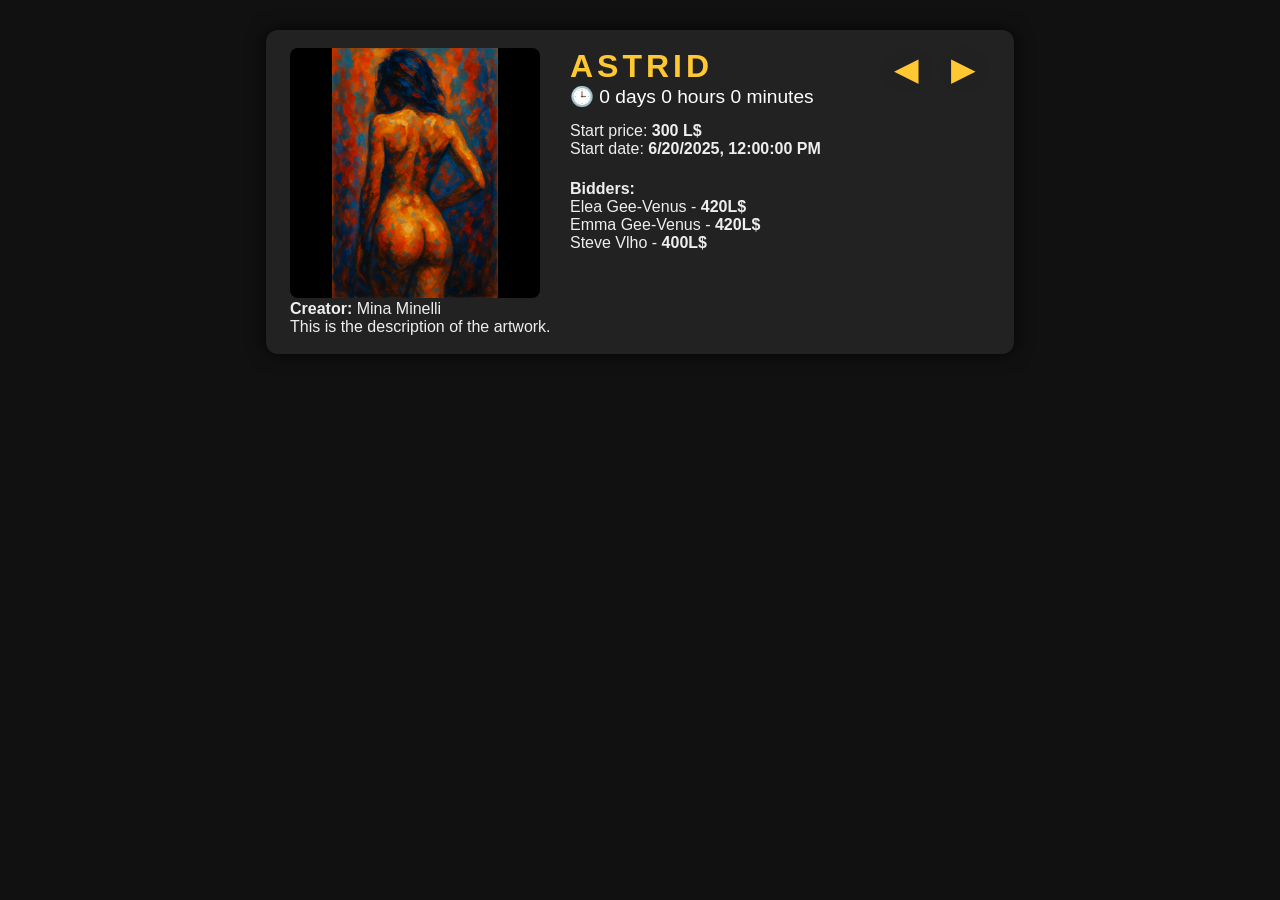
==== apps/0000_ArtGallery/media/index.html @ 58e12f19 "Added wcmedia.php to allow creation of inworld media in an app, and made progress on the ArtGallery " ====
<!DOCTYPE html>
<html lang="en">
<head>
    <meta charset="UTF-8">
    <title id="page-title">Auction</title>
    <style>
        body { font-family: Arial, sans-serif; background: #111; color: #f0f0f0; }
        .auction-board { width: 700px; margin: 30px auto; background: #222; box-shadow: 0 0 18px #000c; border-radius: 12px; padding: 18px 24px; position: relative; }
        .image-artwork { float: left; width: 250px; height: 250px; background: #222; border-radius: 8px; overflow: hidden; position: relative; }
        .image-artwork img { width: 100%; height: 100%; object-fit: contain; background: #000; }
        .arrow-group { position: absolute; top: 16px; right: 24px; z-index: 10; display: flex; gap: 0; }
        .arrow { font-size: 2em; color: #ffc833; background: #222a; border-radius: 50%; padding: 4px 14px; cursor: pointer; user-select: none; transition: background 0.2s, color 0.2s; margin-left: 4px; }
        .arrow:hover { background: #ffc833; color: #222; }
        .info-block { margin-left: 280px; min-height: 220px; }
        .title { font-size: 2em; letter-spacing: 4px; font-weight: bold; margin-top: 0; color: #ffc833; }
        .timer { font-size: 1.2em; margin-bottom: 14px; color: #fff; }
        .start-info, .bidders, .creator-desc { color: #eee; }
        .bidders { margin-top: 22px; }
        .creator-desc { clear: both; margin-top: 32px; font-size: 1em; }
    </style>
</head>
<body>
    <div class="auction-board" id="auctionBoard" style="display:none;">
        <!-- Arrows are now in top-right of the board -->
        <div class="arrow-group">
            <span class="arrow" id="imgLeft">&#9664;</span>
            <span class="arrow" id="imgRight">&#9654;</span>
        </div>
        <div class="image-artwork">
            <img id="artworkImage" src="" alt="Artwork">
        </div>
        <div class="info-block">
            <div class="title" id="artworkTitle"></div>
            <div class="timer" id="auctionTimer"></div>
            <div class="start-info">
                <div>Start price: <b id="startPrice"></b></div>
                <div>Start date: <b id="startDate"></b></div>
            </div>
            <div class="bidders" id="biddersList">
                <div><b>Bidders:</b></div>
            </div>
        </div>
        <div class="creator-desc" id="creatorDesc"></div>
    </div>

<!-- Loading public SLAppFlow commands -->
<script src="/webcontrol/include_functions.js"></script>

<script>
// --- Simulated data (replace by backend injection if needed) ---
window.mediaInput = {
    images: [
        "woman_back.png",
        "woman_front.png"
    ],
    title: "ASTRID",
    creator: "Mina Minelli",
    description: "This is the description of the artwork.",
    start_price: 300,
    currency: "L$",
    start_date: "2025-06-20 12:00:00",
    duration_seconds: 3*24*3600 + 8*3600 + 3*60,
    bids: [
        { name: "Elea Gee-Venus", amount: 420, currency: "L$" },
        { name: "Emma Gee-Venus", amount: 420, currency: "L$" },
        { name: "Steve Vlho", amount: 400, currency: "L$" }
    ]
};

(function(){
    if(!window.mediaInput) return;

    document.getElementById('auctionBoard').style.display = "";
    document.getElementById('artworkTitle').textContent = window.mediaInput.title;
    document.getElementById('startPrice').textContent = window.mediaInput.start_price + " " + window.mediaInput.currency;
    const startDateObj = new Date(window.mediaInput.start_date.replace(" ", "T"));
    document.getElementById('startDate').textContent = startDateObj.toLocaleString();
    document.getElementById('creatorDesc').innerHTML =
        "<b>Creator:</b> " + window.mediaInput.creator + "<br>" +
        window.mediaInput.description;

    // Bidders
    const biddersList = document.getElementById('biddersList');
    biddersList.innerHTML = "<div><b>Bidders:</b></div>";
    (window.mediaInput.bids || []).forEach(function(bid) {
        const div = document.createElement("div");
        div.innerHTML = `${bid.name} - <b>${bid.amount}${bid.currency}</b>`;
        biddersList.appendChild(div);
    });

    // Timer
    function updateTimer() {
        const now = new Date();
        const start_ts = startDateObj.getTime() / 1000;
        const end_ts = start_ts + window.mediaInput.duration_seconds;
        const now_ts = now.getTime() / 1000;
        let remaining = Math.floor(end_ts - now_ts);
        if (remaining < 0) remaining = 0;
        const days = Math.floor(remaining / 86400);
        const hours = Math.floor((remaining % 86400) / 3600);
        const minutes = Math.floor((remaining % 3600) / 60);
        document.getElementById('auctionTimer').textContent =
            `🕒 ${days} days ${hours} hours ${minutes} minutes`;
    }
    updateTimer();
    setInterval(updateTimer, 1000);

    // IMAGE ARROWS
    let currentImg = 0;
    const imgArray = window.mediaInput.images || [window.mediaInput.image];
    const artworkImage = document.getElementById('artworkImage');

    function updateImage() {
        artworkImage.src = imgArray[currentImg];
    }
    updateImage();

    document.getElementById('imgLeft').onclick = function() {
        currentImg = (currentImg - 1 + imgArray.length) % imgArray.length;
        updateImage();
    };
    document.getElementById('imgRight').onclick = function() {
        currentImg = (currentImg + 1) % imgArray.length;
        updateImage();
    };

})();
</script>
</body>
</html>
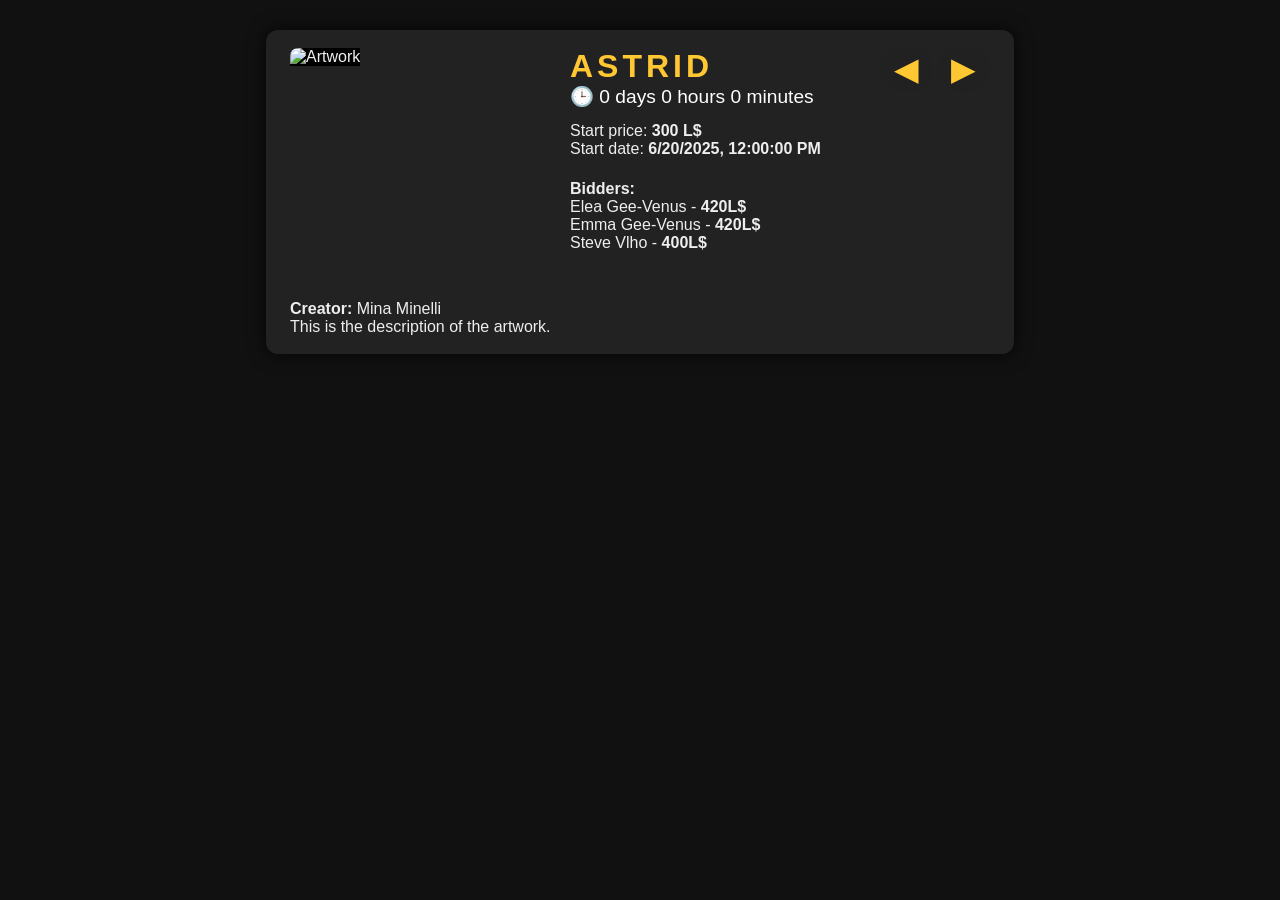
==== commit 5a509a57: "Fixed an issue in wcmedia.php where AppID wasn't set (security issue), and worked on ArtGallery medi" ====
--- a/apps/0000_ArtGallery/media/index.html
+++ b/apps/0000_ArtGallery/media/index.html
@@ -123,8 +123,83 @@
         currentImg = (currentImg + 1) % imgArray.length;
         updateImage();
     };
+    
 
 })();
+
+// Stuff to do using the SLAppFlow public functions
+WebControlReady.then(async function() {
+
+    // 1. Get the query string from the current URL
+    const params = new URLSearchParams(window.location.search);
+
+    // 2. Retrieve the value of a specific parameter
+    // const foo = params.get('foo'); // -> "123"
+    // const bar = params.get('bar'); // -> "test"
+
+    // Optionally, check if a parameter exists before using it
+    // if (params.has('baz')) {
+    //     console.log("baz =", params.get('baz'));
+    // }
+    
+
+    // Below creating text data, not relevant for this page
+    // Sends a JSON with 'description', 'creatorName'
+    // NVSetList("Information", "Painting_TESTUNI00001_My super test painting", 
+    //     JSON.stringify({
+    //         description: "This is a test description for the painting.",
+    //         creatorName: "Emma Gee-Venus"
+    //     })
+    // );
+
+    //NVSetList("Image", "Painting_TESTUNI00002_My super test painting", "71435638-463c-40ef-96b9-f0f6e48f0efb");
+
+    // // Sends a JSON with 'start_date', 'start_price', 'end_date', 'reserved_price'
+    // NVSetList("ActiveAuction", "Painting_TESTUNI00002_My super test painting", 
+    //     JSON.stringify({
+    //         start_date: "2025-06-20 12:00:00",
+    //         start_price: 300,
+    //         end_date: "2025-06-23 20:00:00",
+    //         reserved_price: 500
+    //     })
+    // );
+
+    // NVSetSessionList("Painting_TESTUNI00002_My super test painting", "Bid", "2025-06-23 20:00:00", 
+    //     JSON.stringify({
+    //         name: "Elea Gee-Venus", amount: 420
+    //     })
+    // );
+
+    // This is a test
+    //NVSetValue("TestValue", "Another great value");
+    //console.log("NVSetValue called");
+
+    // Getting the info about the token
+    //NVSetValue("TestToken", params.get('token'));
+
+    // Below the commands that need to be used in that code. When the page is changed with the arrows, calls LISTACTIVE
+    // to ensure it's up to date. Then, the next number is selected, and the info and picture are loaded (only updated when the last
+    // loading was over 10 minutes for that specific painting).
+    // Once the page is loaded, send the PAGECHANGE message to the Global app, so it can update the page number on server side.
+
+    // This message sends the new page (called after the arrow is clicked and the content loaded)
+    //AFSendFlowMessage(AFGetAppID(), "Global", "PAGECHANGE|" + params.get('token') + "|" + currentPage);
+
+    // This is called to get the current page number (has to be called every 5 seconds to ensure everyone sees the same page)
+    //currentPage = AFSendFlowMessage(AFGetAppID(), "Global", "GETPAGE|" + params.get('token'));
+
+    // This request returns the list of active auctions
+    active = AFSendFlowMessage(await AFGetAppID(), "Global", "LISTACTIVE|" + params.get('token')).then(active => {
+        console.log("Active auctions:", active);
+    });
+    // This request loads the informations about the currently selected painting
+    //AFSendFlowMessage(AFGetAppID(), "Global", "GETINFO|" + params.get('token') + "|" + unicatNumber);
+
+    // This request loads the picture of the requested painting
+    //AFSendFlowMessage(AFGetAppID(), "Global", "GETIMAGE|" + params.get('token') + "|" + unicatNumber);
+
+});
+
 </script>
 </body>
 </html>
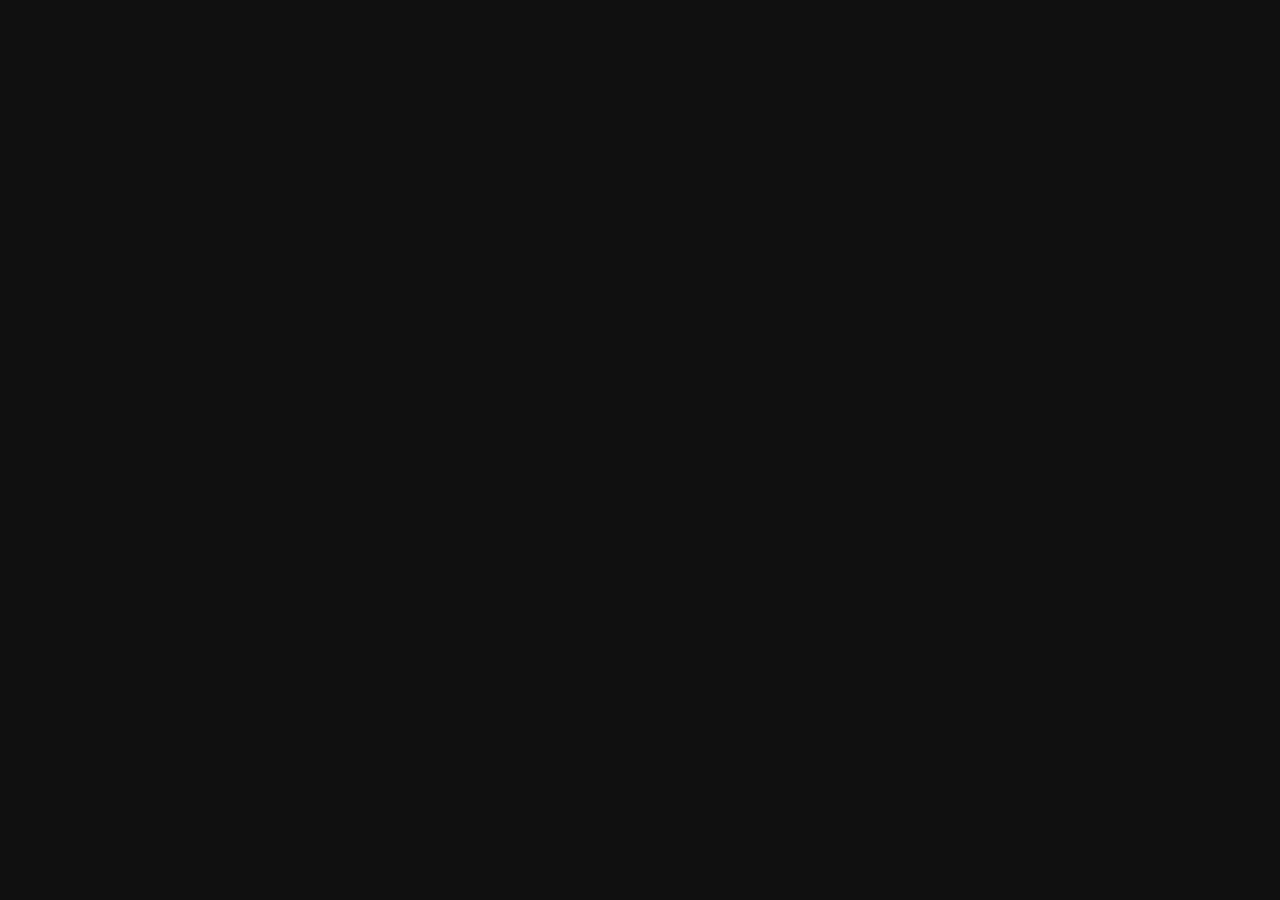
==== commit b6cbac15: "Cleaned out old media page" ====
--- a/apps/0000_ArtGallery/media/index.html
+++ b/apps/0000_ArtGallery/media/index.html
@@ -21,7 +21,6 @@
 </head>
 <body>
     <div class="auction-board" id="auctionBoard" style="display:none;">
-        <!-- Arrows are now in top-right of the board -->
         <div class="arrow-group">
             <span class="arrow" id="imgLeft">&#9664;</span>
             <span class="arrow" id="imgRight">&#9654;</span>
@@ -31,11 +30,14 @@
         </div>
         <div class="info-block">
             <div class="title" id="artworkTitle"></div>
+            <div style="height:12px"></div>
+            <div class="start-info">
+            <div>Start price: <b id="startPrice"></b></div>
+            <div>Reserved price: <b id="reservedPrice"></b></div>
+            <div>Start date: <b id="startDate"></b></div>
+            <div style="height:12px"></div>
             <div class="timer" id="auctionTimer"></div>
-            <div class="start-info">
-                <div>Start price: <b id="startPrice"></b></div>
-                <div>Start date: <b id="startDate"></b></div>
-            </div>
+        </div>
             <div class="bidders" id="biddersList">
                 <div><b>Bidders:</b></div>
             </div>
@@ -43,163 +45,353 @@
         <div class="creator-desc" id="creatorDesc"></div>
     </div>
 
-<!-- Loading public SLAppFlow commands -->
-<script src="/webcontrol/include_functions.js"></script>
-
-<script>
-// --- Simulated data (replace by backend injection if needed) ---
-window.mediaInput = {
-    images: [
-        "woman_back.png",
-        "woman_front.png"
-    ],
-    title: "ASTRID",
-    creator: "Mina Minelli",
-    description: "This is the description of the artwork.",
-    start_price: 300,
-    currency: "L$",
-    start_date: "2025-06-20 12:00:00",
-    duration_seconds: 3*24*3600 + 8*3600 + 3*60,
-    bids: [
-        { name: "Elea Gee-Venus", amount: 420, currency: "L$" },
-        { name: "Emma Gee-Venus", amount: 420, currency: "L$" },
-        { name: "Steve Vlho", amount: 400, currency: "L$" }
-    ]
-};
-
-(function(){
-    if(!window.mediaInput) return;
-
-    document.getElementById('auctionBoard').style.display = "";
-    document.getElementById('artworkTitle').textContent = window.mediaInput.title;
-    document.getElementById('startPrice').textContent = window.mediaInput.start_price + " " + window.mediaInput.currency;
-    const startDateObj = new Date(window.mediaInput.start_date.replace(" ", "T"));
-    document.getElementById('startDate').textContent = startDateObj.toLocaleString();
-    document.getElementById('creatorDesc').innerHTML =
-        "<b>Creator:</b> " + window.mediaInput.creator + "<br>" +
-        window.mediaInput.description;
-
-    // Bidders
-    const biddersList = document.getElementById('biddersList');
-    biddersList.innerHTML = "<div><b>Bidders:</b></div>";
-    (window.mediaInput.bids || []).forEach(function(bid) {
-        const div = document.createElement("div");
-        div.innerHTML = `${bid.name} - <b>${bid.amount}${bid.currency}</b>`;
-        biddersList.appendChild(div);
+    <!-- Include SLAppFlow public functions -->
+    <script src="/webcontrol/include_functions.js"></script>
+    
+    <script>
+    
+    // ----- State management -----
+    const auctionState = {
+        auctions: {},          // { reference: { fullName, base, number, info } }
+        refs: [],              // Sorted list of reference keys (to control order)
+        currentIdx: 0,         // Index in refs[]
+        lastLoad: 0,           // Timestamp of last load
+        images: {},            // Optionally, cache images here
+    };
+
+    // Timer for countdown updates
+    let timerInterval = null; 
+
+    // Utility: Extracts the auction reference (between first and second underscore)
+    function extractReference(fullName) {
+        const first = fullName.indexOf('_');
+        const second = fullName.indexOf('_', first + 1);
+        if (first === -1 || second === -1) return null;
+        return fullName.substring(first + 1, second);
+    }
+
+    // Utility: Parses the base and numeric part (if present) from the reference
+    function parseReference(ref) {
+        // Matches: BASE + DIGITS at the end, e.g., TESTUNI00002
+        const match = ref.match(/^([A-Za-z_]+)(\d+)$/);
+        if (match) {
+            return { base: match[1], number: match[2] };
+        }
+        // Fallback: Just return as base
+        return { base: ref, number: null };
+    }
+
+    // Utility: Checks if end_date is still valid (not expired)
+    function isAuctionActive(info) {
+        if (!info || !info.end_date) return false;
+        const now = Date.now();
+        // Parse end_date as local time
+        const end = new Date(info.end_date.replace(" ", "T"));
+        return now < end.getTime();
+    }
+
+    // Loads the list of active auctions and their info
+    async function loadAuctions(force = false) {
+        const now = Date.now();
+        // Only reload if over 10min or force
+        if (!force && auctionState.lastLoad && (now - auctionState.lastLoad < 10*60*1000)) return;
+        auctionState.lastLoad = now;
+
+        // Clear previous state
+        auctionState.auctions = {};
+        auctionState.refs = [];
+        auctionState.currentIdx = 0;
+
+        // Wait for the appID (could be async)
+        const appId = await AFGetAppID();
+
+        // Getting the token from the URL
+        const params = new URLSearchParams(window.location.search);
+        const token = params.get('token') || ""; // or handle missing token as you want
+
+        // Request active auction list        
+        let auctionList = await AFSendFlowMessage(appId, "Global", "LISTACTIVE|" + token);
+        console.log("LISTACTIVE result:", auctionList);
+
+        // Accept single string or array
+        if (typeof auctionList === "string") auctionList = [auctionList];
+        if (!Array.isArray(auctionList)) auctionList = [];
+
+        // Build index by reference
+        for (const fullName of auctionList) {
+            const ref = extractReference(fullName);
+            if (!ref) continue;
+            const { base, number } = parseReference(ref);
+            // Store with minimal info, more will be added by GETINFO
+            auctionState.auctions[ref] = { fullName, base, number, info: null };
+            auctionState.refs.push(ref);
+        }
+
+        // Optionally, sort by numeric order if you want ordered navigation
+        auctionState.refs.sort((a, b) => {
+            const na = parseReference(a).number || "";
+            const nb = parseReference(b).number || "";
+            return na.localeCompare(nb, undefined, { numeric: true });
+        });
+
+        // Now, fetch GETINFO for each auction and filter out expired
+        const filteredRefs = [];
+        for (const ref of auctionState.refs) {
+            const { fullName } = auctionState.auctions[ref];
+            // Await info (JSON with start_date, end_date, etc)
+            let info = await AFSendFlowMessage(appId, "Global", "GETINFO|" + token + "|" + fullName);
+            console.log("GETINFO for", fullName, ":", info);
+
+            // Info may arrive as a stringified JSON; parse if needed
+            if (typeof info === "string") {
+                try { info = JSON.parse(info); } catch {}
+            }
+            if (isAuctionActive(info)) {
+                auctionState.auctions[ref].info = info;
+                filteredRefs.push(ref);
+            }
+        }
+        auctionState.refs = filteredRefs;
+
+        // If nothing left, hide board
+        if (!auctionState.refs.length) {
+            document.getElementById('auctionBoard').style.display = "none";
+        } else {
+            document.getElementById('auctionBoard').style.display = "";
+        }
+    }
+
+    // Preload images for adjacent auctions
+    function preloadAdjacentImages() {
+        const total = auctionState.refs.length;
+        const center = auctionState.currentIdx;
+        // Preload -2, -1, +1, +2 (but not the current one)
+        for (let delta of [-2, -1, 1, 2]) {
+            let idx = (center + delta + total) % total;
+            let ref = auctionState.refs[idx];
+            if (ref && !auctionState.images[ref]) {
+                loadImageForAuction(ref);
+            }
+        }
+    }
+
+    // Function to load the image for a specific auction reference
+    async function loadImageForAuction(ref, force = false) {
+        if (!ref) return null;
+        if (auctionState.images[ref] && !force) {
+            // Already cached
+            return auctionState.images[ref];
+        }
+        const data = auctionState.auctions[ref];
+        if (!data) return null;
+
+        // Get token and appId
+        const appId = await AFGetAppID();
+        const params = new URLSearchParams(window.location.search);
+        const token = params.get('token') || "";
+
+        try {
+            let imageBase64 = await AFSendFlowMessage(appId, "Global", "GETIMAGE|" + token + "|" + data.fullName);
+
+            if (typeof imageBase64 === "string" && imageBase64.length > 30) {
+                // Cache it
+                auctionState.images[ref] = "data:image/png;base64," + imageBase64;
+                return auctionState.images[ref];
+            } else {
+                auctionState.images[ref] = "https://dummyimage.com/250x250/444/fff?text=No+Image";
+                return auctionState.images[ref];
+            }
+        } catch (err) {
+            auctionState.images[ref] = "https://dummyimage.com/250x250/444/fff?text=No+Image";
+            return auctionState.images[ref];
+        }
+    }
+
+
+    // Displays the current auction's data in the UI
+    async function displayCurrentAuction() {
+        if (!auctionState.refs.length) return;
+        const ref = auctionState.refs[auctionState.currentIdx];
+        const data = auctionState.auctions[ref];
+        const info = data.info;
+
+        document.getElementById('artworkTitle').textContent = getDisplayTitle(data.fullName);
+        document.getElementById('startPrice').textContent = info.start_price ? info.start_price + " L$" : "";
+        document.getElementById('startDate').textContent = info.start_date ?
+            new Date(info.start_date.replace(" ", "T")).toLocaleString() : "";
+
+        // Show cached image or a loading placeholder
+        const imgElem = document.getElementById('artworkImage');
+        imgElem.src = auctionState.images[ref] || "https://dummyimage.com/250x250/444/fff?text=Loading...";
+
+        // If not yet cached, fetch asynchronously and update the image when loaded
+        if (!auctionState.images[ref]) {
+            loadImageForAuction(ref).then(src => {
+                imgElem.src = src;
+            });
+        }
+
+        // Updates the creator and description
+        document.getElementById('creatorDesc').innerHTML =
+        (info.creatorName ? "<b>Creator:</b> " + info.creatorName + "<br>" : "") +
+        "<b>Description:</b> " + (info.description || "No description");
+
+        // Updates the reserved price
+        document.getElementById('reservedPrice').textContent = 
+        info.reserved_price ? info.reserved_price + " L$" : "-";
+
+        // --- Get and display the best bidders for this painting ---
+        const appId = await AFGetAppID();
+        const params = new URLSearchParams(window.location.search);
+        const token = params.get('token') || "";
+        const fullName = data.fullName;
+
+        // Appel API pour récupérer les 3 meilleurs enchérisseurs
+        let bids = await AFSendFlowMessage(appId, "Global", "GETBESTBIDS|" + token + "|" + fullName);
+        console.log("GETBESTBIDS for", fullName, ":", bids);
+
+        // Essayons de parser si c’est du JSON
+        try {
+            if (typeof bids === "string") bids = JSON.parse(bids);
+        } catch {}
+
+        // Affichage dans la page : (provisoire, juste pour voir)
+        const biddersListElem = document.getElementById('biddersList');
+        biddersListElem.innerHTML = "<div><b>Bidders:</b></div>";
+
+       if (Array.isArray(bids) && bids.length) {
+            bids.forEach(bid => {
+                let info = {};
+                try {
+                    info = typeof bid[1] === "string" ? JSON.parse(bid[1]) : bid[1];
+                } catch { /* ignore parse errors */ }
+                const dateStr = bid[0] || "";
+                biddersListElem.innerHTML += `<div>
+                    <span style="color:#ffc833;">${info.name || "(unknown)"}</span> 
+                    - <b>${info.amount || "?"} L$</b>
+                    <span style="font-size:0.9em;opacity:0.6;"> (${dateStr})</span>
+                </div>`;
+            });
+        } else {
+            biddersListElem.innerHTML += "<div>(no bids)</div>";
+        }
+
+        // **Preload adjacent images here**
+        preloadAdjacentImages();
+
+        // Update the countdown timer
+        updateCountdown(info.end_date);
+
+    }
+
+    // Navigates to a given index and updates UI and backend
+    async function goToAuction(idx) {
+        if (!auctionState.refs.length) return;
+        auctionState.currentIdx = (idx + auctionState.refs.length) % auctionState.refs.length;
+        await displayCurrentAuction();
+
+        // Notify backend of the page change with token
+        const appId = await AFGetAppID();
+        const params = new URLSearchParams(window.location.search);
+        const token = params.get('token') || "";
+        const ref = auctionState.refs[auctionState.currentIdx];
+        const fullName = auctionState.auctions[ref].fullName;
+        await AFSendFlowMessage(appId, "Global", "PAGECHANGE|" + token + "|" + fullName);
+
+    }
+
+    // This function polls the backend to get the current page (auction) that should be displayed.
+    // It only triggers a page change if the page has actually changed, avoiding unnecessary reloads.
+    async function getCurrentPageFromBackend() {
+        const appId = await AFGetAppID();
+        const params = new URLSearchParams(window.location.search);
+        const token = params.get('token') || "";
+        let page = await AFSendFlowMessage(appId, "Global", "GETPAGE|" + token);
+
+        // Output the polled value for debugging
+        console.log(`[Polling] Backend says current page is:`, page);
+
+        // The backend should return the fullName of the currently displayed auction.
+        if (typeof page === "string" && page.length > 0) {
+            // Find the index of the auction that matches the backend response
+            const idx = auctionState.refs.findIndex(ref =>
+                auctionState.auctions[ref].fullName === page
+            );
+            if (idx >= 0 && idx !== auctionState.currentIdx) {
+                console.log(`[Polling] Page changed! Navigating to auction at index ${idx} (${page})`);
+                // Only navigate if the page index is different (to avoid unnecessary reloads)
+                await goToAuction(idx);
+            } else {
+                console.log(`[Polling] No page change needed.`);
+            }
+        } else {
+            console.log(`[Polling] Backend did not return a valid page.`);
+        }
+    }
+
+    // Arrow button event handlers
+    function setupNavigation() {
+        document.getElementById('imgLeft').onclick = () => {
+            goToAuction(auctionState.currentIdx - 1);
+        };
+        document.getElementById('imgRight').onclick = () => {
+            goToAuction(auctionState.currentIdx + 1);
+        };
+    }
+
+    // Get the part after the second underscore
+    function getDisplayTitle(fullName) {
+        if (!fullName) return "";
+        const parts = fullName.split("_");
+        if (parts.length < 3) return fullName; // fallback if structure is unexpected
+        return parts.slice(2).join("_");
+    }
+
+    // Updates the countdown timer based on the end date
+    function updateCountdown(endDateStr) {
+        const timerElem = document.getElementById('auctionTimer');
+        if (!endDateStr) {
+            timerElem.textContent = "";
+            return;
+        }
+
+        function refresh() {
+            const now = new Date();
+            const end = new Date(endDateStr.replace(" ", "T"));
+            let diff = Math.floor((end - now) / 1000); // seconds
+
+            if (diff < 0) diff = 0;
+            const days = Math.floor(diff / 86400);
+            const hours = Math.floor((diff % 86400) / 3600);
+            const minutes = Math.floor((diff % 3600) / 60);
+            const seconds = diff % 60;
+
+            if (diff === 0) {
+                timerElem.textContent = "Auction ended";
+                clearInterval(timerInterval);
+            } else {
+                timerElem.textContent = `⏳ Time left: ${days}d ${hours}h ${minutes}m ${seconds}s`;
+            }
+        }
+
+        // Clear previous timer if any
+        if (timerInterval) clearInterval(timerInterval);
+        refresh();
+        timerInterval = setInterval(refresh, 1000);
+
+    }
+
+    // --- Main async flow ---
+    WebControlReady.then(async function() {
+        await loadAuctions();
+        setupNavigation();
+        await displayCurrentAuction();
+
+        // Start backend polling ONCE here, after first display
+        setInterval(getCurrentPageFromBackend, 5000);
+
     });
 
-    // Timer
-    function updateTimer() {
-        const now = new Date();
-        const start_ts = startDateObj.getTime() / 1000;
-        const end_ts = start_ts + window.mediaInput.duration_seconds;
-        const now_ts = now.getTime() / 1000;
-        let remaining = Math.floor(end_ts - now_ts);
-        if (remaining < 0) remaining = 0;
-        const days = Math.floor(remaining / 86400);
-        const hours = Math.floor((remaining % 86400) / 3600);
-        const minutes = Math.floor((remaining % 3600) / 60);
-        document.getElementById('auctionTimer').textContent =
-            `🕒 ${days} days ${hours} hours ${minutes} minutes`;
-    }
-    updateTimer();
-    setInterval(updateTimer, 1000);
-
-    // IMAGE ARROWS
-    let currentImg = 0;
-    const imgArray = window.mediaInput.images || [window.mediaInput.image];
-    const artworkImage = document.getElementById('artworkImage');
-
-    function updateImage() {
-        artworkImage.src = imgArray[currentImg];
-    }
-    updateImage();
-
-    document.getElementById('imgLeft').onclick = function() {
-        currentImg = (currentImg - 1 + imgArray.length) % imgArray.length;
-        updateImage();
-    };
-    document.getElementById('imgRight').onclick = function() {
-        currentImg = (currentImg + 1) % imgArray.length;
-        updateImage();
-    };
-    
-
-})();
-
-// Stuff to do using the SLAppFlow public functions
-WebControlReady.then(async function() {
-
-    // 1. Get the query string from the current URL
-    const params = new URLSearchParams(window.location.search);
-
-    // 2. Retrieve the value of a specific parameter
-    // const foo = params.get('foo'); // -> "123"
-    // const bar = params.get('bar'); // -> "test"
-
-    // Optionally, check if a parameter exists before using it
-    // if (params.has('baz')) {
-    //     console.log("baz =", params.get('baz'));
-    // }
-    
-
-    // Below creating text data, not relevant for this page
-    // Sends a JSON with 'description', 'creatorName'
-    // NVSetList("Information", "Painting_TESTUNI00001_My super test painting", 
-    //     JSON.stringify({
-    //         description: "This is a test description for the painting.",
-    //         creatorName: "Emma Gee-Venus"
-    //     })
-    // );
-
-    //NVSetList("Image", "Painting_TESTUNI00002_My super test painting", "71435638-463c-40ef-96b9-f0f6e48f0efb");
-
-    // // Sends a JSON with 'start_date', 'start_price', 'end_date', 'reserved_price'
-    // NVSetList("ActiveAuction", "Painting_TESTUNI00002_My super test painting", 
-    //     JSON.stringify({
-    //         start_date: "2025-06-20 12:00:00",
-    //         start_price: 300,
-    //         end_date: "2025-06-23 20:00:00",
-    //         reserved_price: 500
-    //     })
-    // );
-
-    // NVSetSessionList("Painting_TESTUNI00002_My super test painting", "Bid", "2025-06-23 20:00:00", 
-    //     JSON.stringify({
-    //         name: "Elea Gee-Venus", amount: 420
-    //     })
-    // );
-
-    // This is a test
-    //NVSetValue("TestValue", "Another great value");
-    //console.log("NVSetValue called");
-
-    // Getting the info about the token
-    //NVSetValue("TestToken", params.get('token'));
-
-    // Below the commands that need to be used in that code. When the page is changed with the arrows, calls LISTACTIVE
-    // to ensure it's up to date. Then, the next number is selected, and the info and picture are loaded (only updated when the last
-    // loading was over 10 minutes for that specific painting).
-    // Once the page is loaded, send the PAGECHANGE message to the Global app, so it can update the page number on server side.
-
-    // This message sends the new page (called after the arrow is clicked and the content loaded)
-    //AFSendFlowMessage(AFGetAppID(), "Global", "PAGECHANGE|" + params.get('token') + "|" + currentPage);
-
-    // This is called to get the current page number (has to be called every 5 seconds to ensure everyone sees the same page)
-    //currentPage = AFSendFlowMessage(AFGetAppID(), "Global", "GETPAGE|" + params.get('token'));
-
-    // This request returns the list of active auctions
-    active = AFSendFlowMessage(await AFGetAppID(), "Global", "LISTACTIVE|" + params.get('token')).then(active => {
-        console.log("Active auctions:", active);
-    });
-    // This request loads the informations about the currently selected painting
-    //AFSendFlowMessage(AFGetAppID(), "Global", "GETINFO|" + params.get('token') + "|" + unicatNumber);
-
-    // This request loads the picture of the requested painting
-    //AFSendFlowMessage(AFGetAppID(), "Global", "GETIMAGE|" + params.get('token') + "|" + unicatNumber);
-
-});
-
-</script>
+    </script>
 </body>
 </html>
